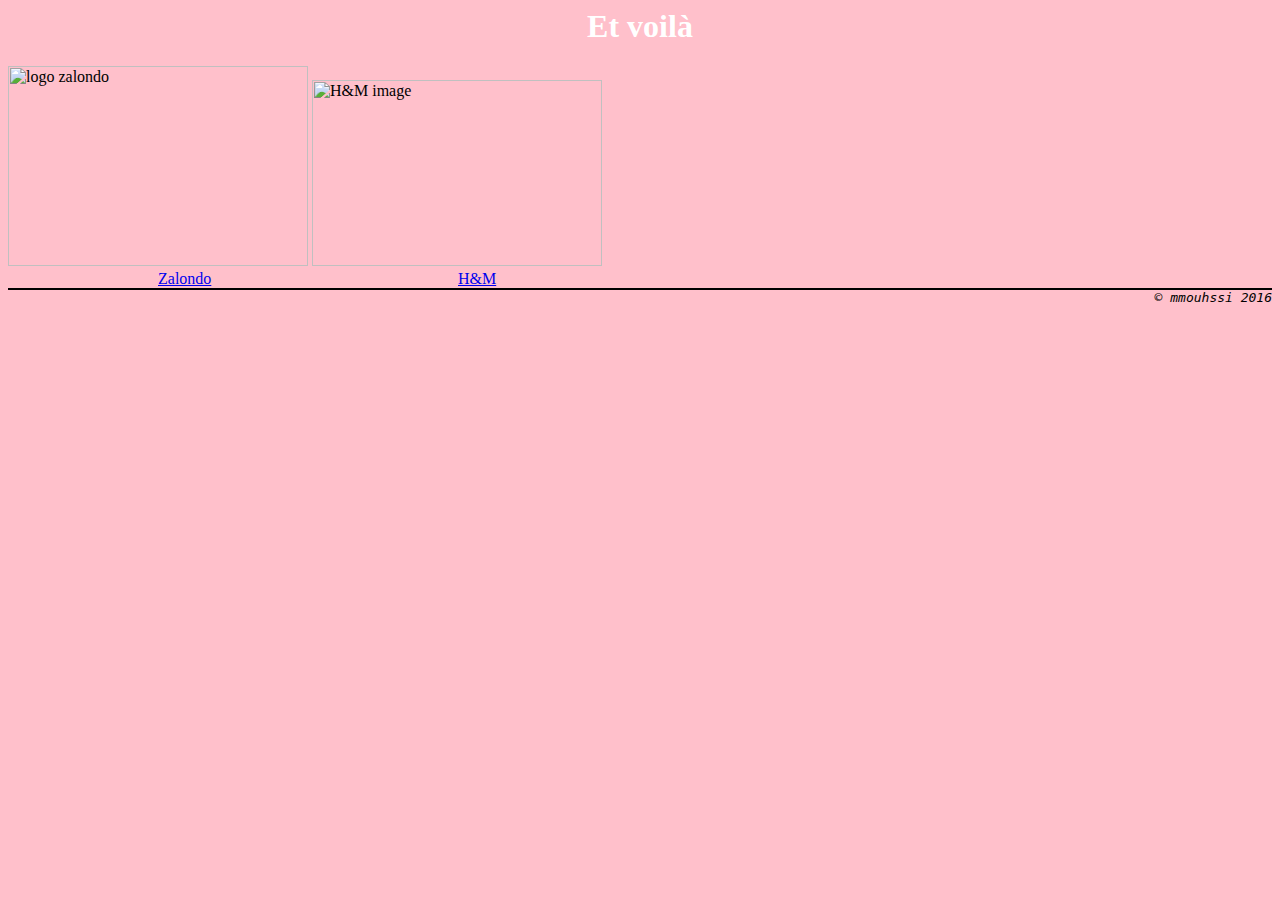
==== jour00/ex00/baba.html @ dc0606d7 "add ex00 et ex01 jour00" ====
<html>
<head>
	<meta charset="UTF-8">
	<title>B.A.BA</title>
</head>
<body style ="background-color:pink;">
	<h1 style ="color:white;text-align:center;">Et voilà</h1>
	<img src="https://pbs.twimg.com/profile_images/705781301639516162/Z4G53z_-.jpg" alt="logo zalondo" style="width:300px;height:200px;">
	<img src="https://pbs.twimg.com/profile_images/662661399609344000/as6Ljtuk.jpg" alt="H&M image" style="width:290px;height:186px;"><br />
	<div style="margin:0px 0px 0px 150px;">
	<a href="https://www.zalando.fr">Zalondo</a>
	</div>
	<div style="margin:-18px 0px 0px 450px;">
		<a href="http://www2.hm.com/fr_fr/index.html" style="text-align:center;">H&M</a>
	</div>
	<div style="border: 1px solid;"></div>
	<div style="text-align:right; font-family:monospace;"><i>&copy; mmouhssi 2016</i></div>
</body>
</html>
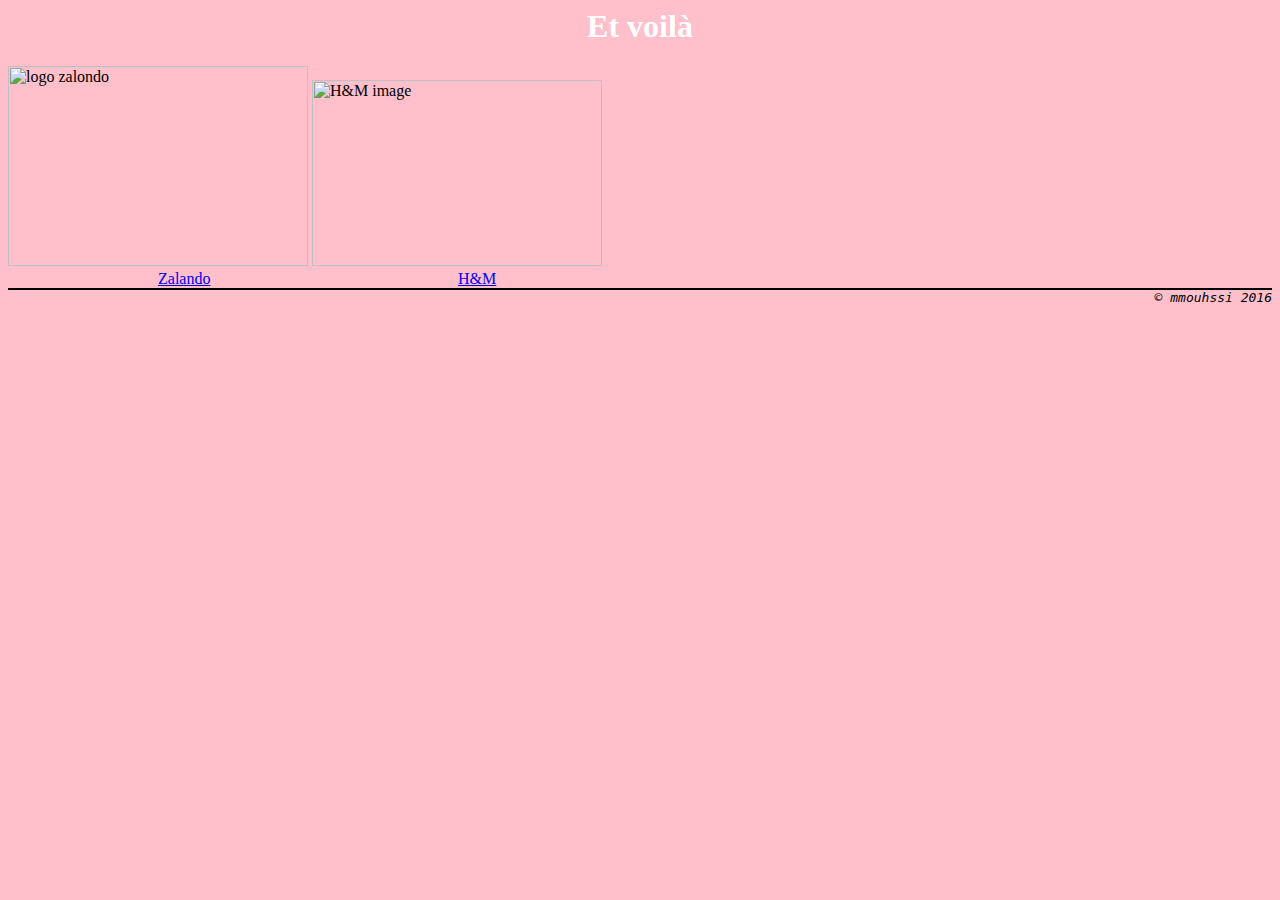
==== commit 47d4e4ab: "Update baba.html" ====
--- a/jour00/ex00/baba.html
+++ b/jour00/ex00/baba.html
@@ -8,7 +8,7 @@
 	<img src="https://pbs.twimg.com/profile_images/705781301639516162/Z4G53z_-.jpg" alt="logo zalondo" style="width:300px;height:200px;">
 	<img src="https://pbs.twimg.com/profile_images/662661399609344000/as6Ljtuk.jpg" alt="H&M image" style="width:290px;height:186px;"><br />
 	<div style="margin:0px 0px 0px 150px;">
-	<a href="https://www.zalando.fr">Zalondo</a>
+	<a href="https://www.zalando.fr">Zalando</a>
 	</div>
 	<div style="margin:-18px 0px 0px 450px;">
 		<a href="http://www2.hm.com/fr_fr/index.html" style="text-align:center;">H&M</a>
@@ -16,4 +16,4 @@
 	<div style="border: 1px solid;"></div>
 	<div style="text-align:right; font-family:monospace;"><i>&copy; mmouhssi 2016</i></div>
 </body>
-</html>+</html>
